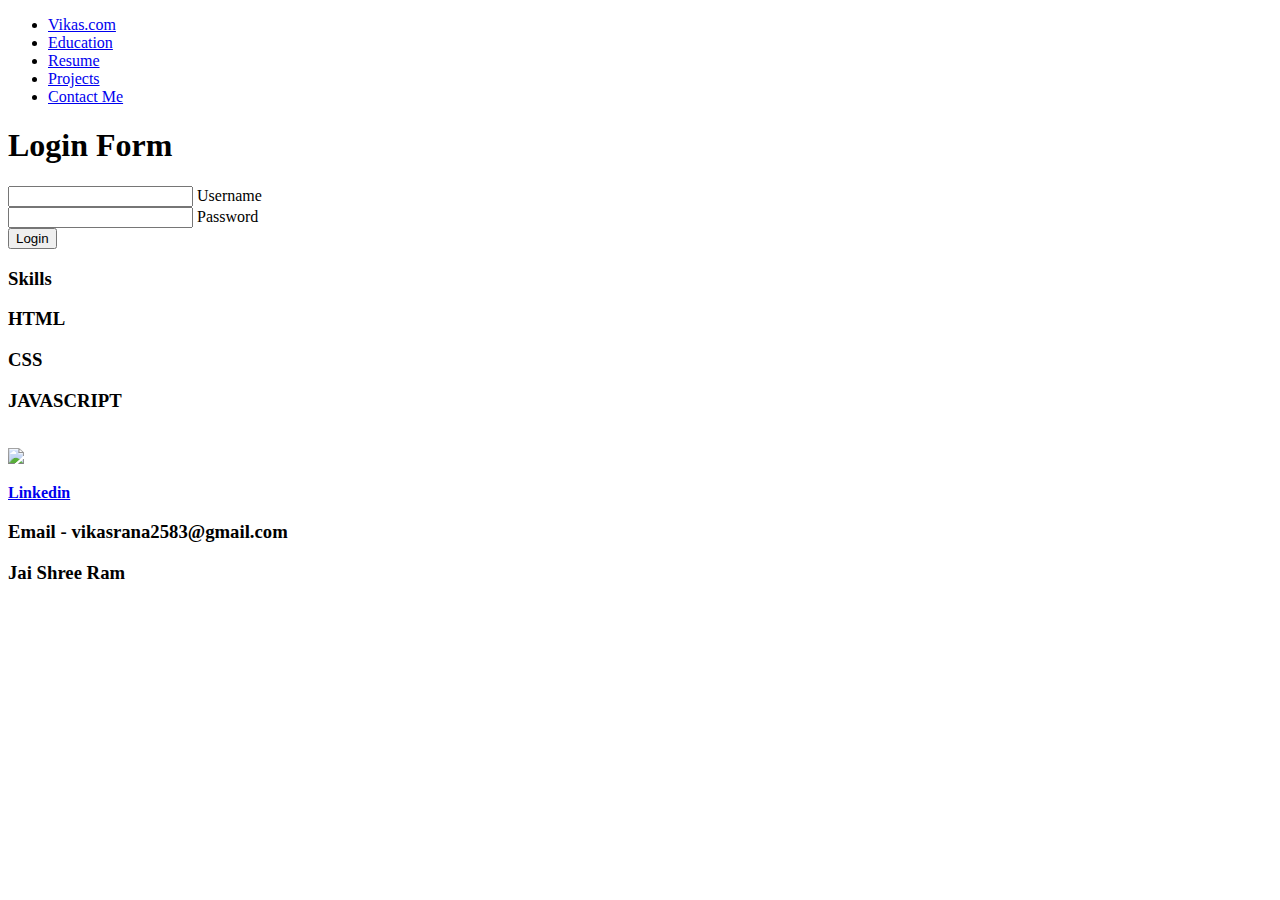
==== index.html @ bb1119e5 "Update and rename index.HTML to index.html" ====
<!DOCTYPE html>
<html lang="en">

<head>
    <meta charset="UTF-8">
    <meta name="viewport" content="width=device-width, initial-scale=1.0">
    <title>Vikas.in - Learning Everyday</title>
    <link rel="stylesheet" href="HP UPDATE.CSS">
</head>

<body>
    <nav>
        <ul class="navbar">
            <li><a href="#">Vikas.com</a></li>
            <li><a href="EDUCATION.HTML">Education</a></li>
            <li><a href="#">Resume</a></li>
            <li><a href="1. PROJECT.HTML">Projects</a></li>
            <li><a href="CONTACTME.HTML">Contact Me</a></li>
        </ul>
    </nav>

    <div class="main-div">
        <div class="box">
            <h1>Login Form</h1>
            <form method="" action="">
                <div class="inputbox">
                    <input type="text" name="username" autocomplete="off" required>
                    <label>Username</label>
                </div>
                <div class="inputbox">
                    <input type="password" name="password" autocomplete="off" required>
                    <label>Password</label>
                </div>
                <input id="login" type="submit" value="Login">
            </form>
        </div>
    </div>

    <section class="featured-projects">

        <div class="project">
            <h3>Skills</h3>

        </div>
        <div class="project">
            <h3>HTML</h3>

        </div>
        <div class="project">
            <h3>CSS</h3>

        </div>
        <div class="project">
            <h3>JAVASCRIPT</h3>

        </div>

    </section> <br>
    <div class="linkedin">

        <img src="icons8-linkedin-48.png">
        <p><b><a href="https://www.linkedin.com/in/vikas-rana-53a373256/">Linkedin</a></b></p>

    </div>

    <section class="about-me">
        <h3>Email - vikasrana2583@gmail.com</h3>
        <h3>Jai Shree Ram</h3>
    </section>
</body>

</html>
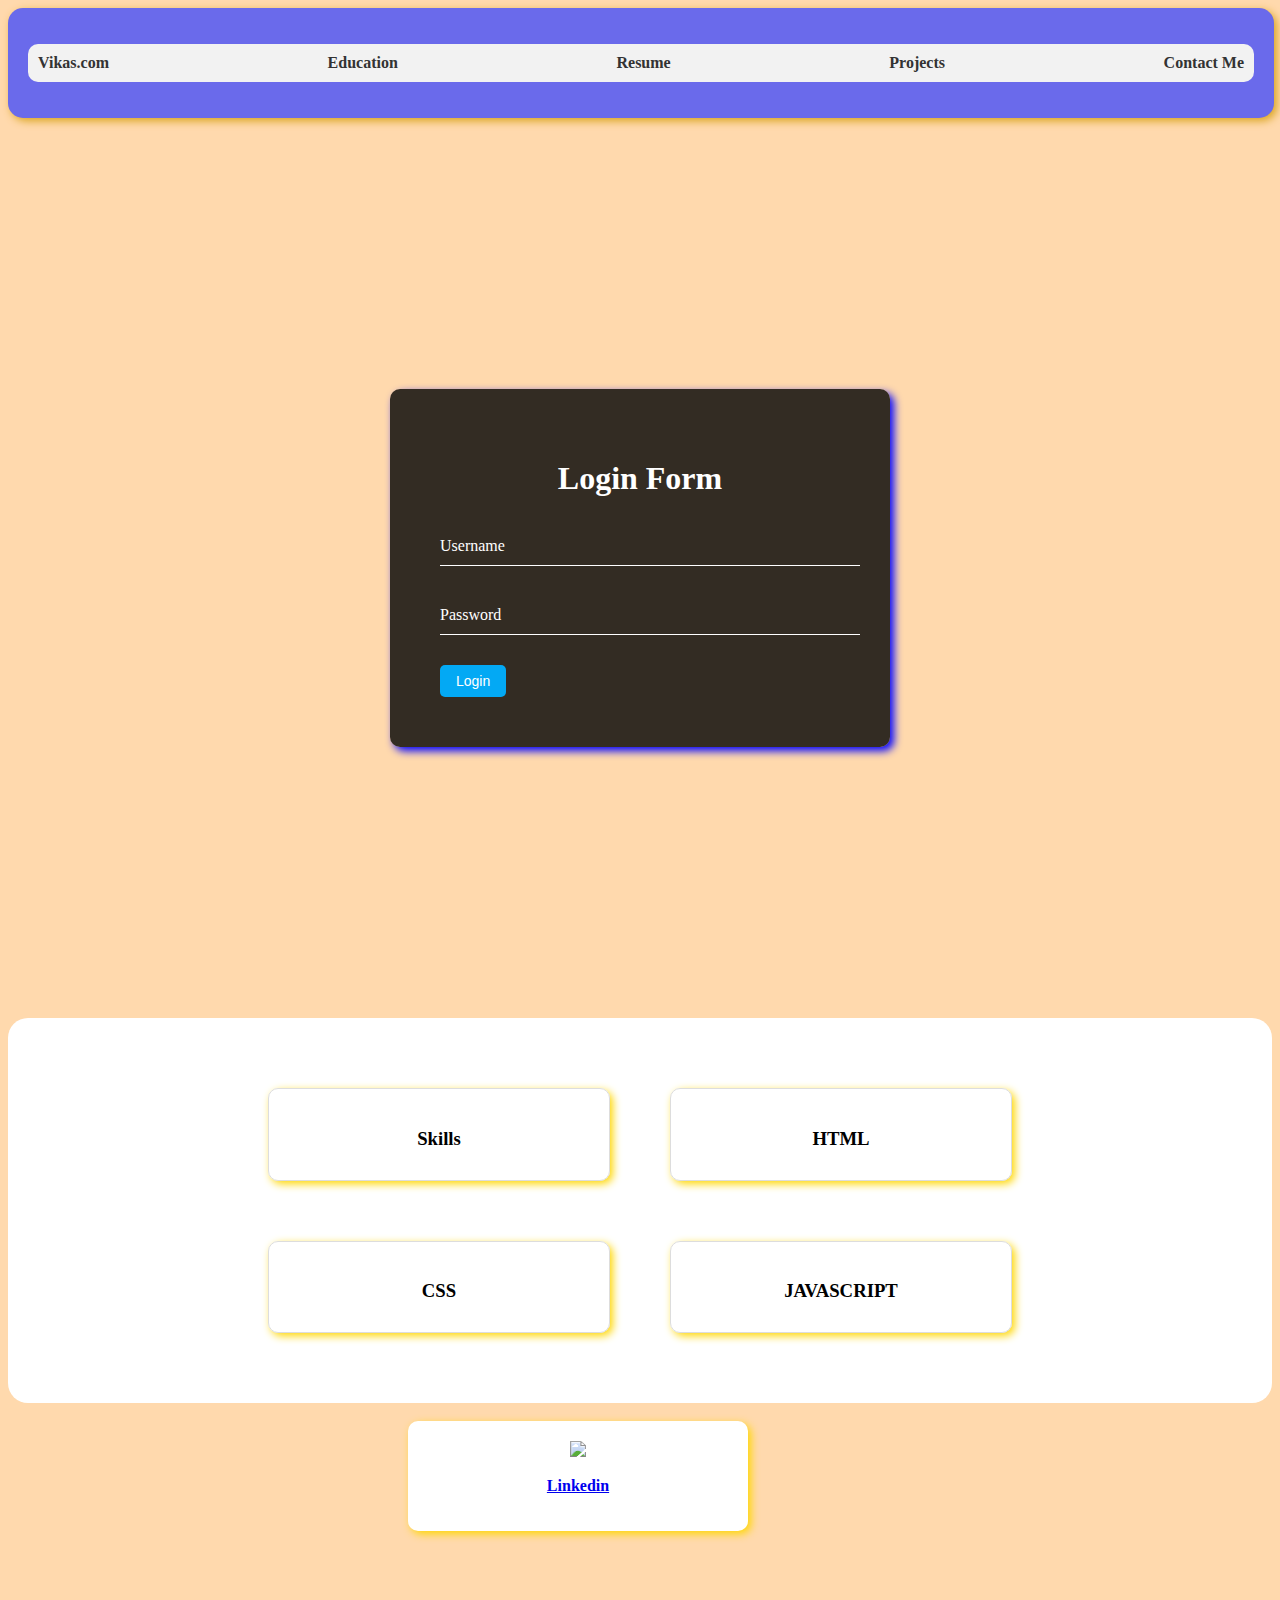
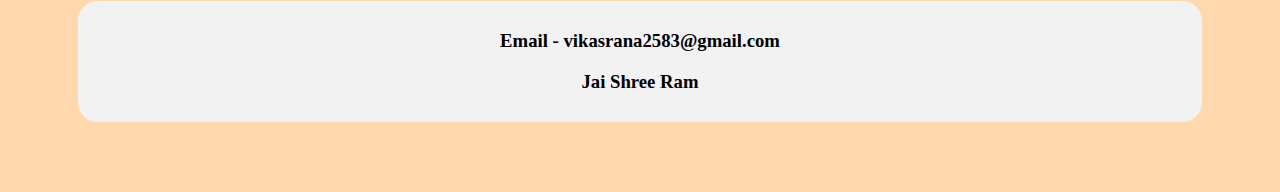
==== commit 71c5dd0a: "Update index.html" ====
--- a/index.html
+++ b/index.html
@@ -5,7 +5,7 @@
     <meta charset="UTF-8">
     <meta name="viewport" content="width=device-width, initial-scale=1.0">
     <title>Vikas.in - Learning Everyday</title>
-    <link rel="stylesheet" href="HP UPDATE.CSS">
+    <link rel="stylesheet" href="style.css">
 </head>
 
 <body>
--- a/style.css
+++ b/style.css
@@ -0,0 +1,243 @@
+body {
+    /* margin: 0; Remove default margin */
+    /* padding-top: 70px; Ensure content is below the fixed nav bar */
+    font-family: serif;
+    background-color: #ff880052;
+}
+
+nav {
+    border-radius: 15px;
+    /* margin-top: 10px; */
+    padding: 20px;
+    background-color: rgb(106, 106, 235);
+    font-family: serif;
+    box-shadow: 3px 3px 8px goldenrod;
+    /* position: fixed; */
+    width: 97%;
+    /* Use 100% width for full-width nav */
+    /* top: 0; Position at the top */
+}
+
+.navbar {
+    border-radius: 10px;
+    list-style: none;
+    display: flex;
+    justify-content: space-between;
+    align-items: center;
+    background-color: #f2f2f2;
+    padding: 10px;
+    /* margin: 0; /* Remove default margin */
+}
+
+*/ .navbar li {
+    margin: 0 10px;
+}
+
+.navbar a {
+    text-decoration: none;
+    color: #333;
+    font-weight: bold;
+}
+
+.navbar a:hover {
+    color: #ff8800;
+}
+
+/* Add styles for the content below the nav bar */
+.content {
+    margin-top: 90px;
+    /* Adjust this value as needed */
+    padding: 20px;
+}
+
+.main-div {
+    width: 100%;
+    height: 100vh;
+    position: relative;
+    display: flex;
+    justify-content: center;
+    align-items: center;
+
+}
+
+.box {
+    width: 400px;
+    padding: 50px;
+    background-color: rgba(0, 0, 0, 0.8);
+    border-radius: 10px;
+    box-shadow: 4px 4px 8px blue;
+}
+
+.box h1 {
+    margin-bottom: 30px;
+    color: white;
+    text-align: center;
+    text-transform: capitalize;
+}
+
+.box .inputbox {
+    position: relative;
+    padding: auto;
+}
+
+.box .inputbox input {
+    width: 100%;
+    padding: 10px;
+    font-size: 16px;
+    color: #fff;
+    letter-spacing: 1px;
+    margin-bottom: 30px;
+    border: none;
+    border-bottom: 1px solid #fff;
+    background: transparent;
+    outline: none;
+}
+
+.box .inputbox label {
+    position: absolute;
+    top: 0;
+    left: 0;
+    padding: 10px 0;
+    font-size: 16px;
+    color: #fff;
+    transition: 0.3s;
+    pointer-events: none;
+}
+
+.box .inputbox input:focus+label {
+    transform: translateY(-20px);
+    font-size: 12px;
+    color: #03a9f4;
+}
+
+.box input[type="submit"] {
+    background: transparent;
+    border: none;
+    outline: none;
+    color: #fff;
+    background: #03a9f4;
+    padding: 8px 16px;
+    border-radius: 5px;
+    font-size: 14px;
+}
+
+.box .inputbox input:focus~label,
+.box .inputbox input:valid~label {
+    top: -20px;
+    left: 0;
+    color: #03a9f4;
+    font-size: 12px;
+}
+
+.featured-projects {
+    padding: 50px;
+    background-color: #fff;
+    display: flex;
+    flex-wrap: wrap;
+    justify-content: center;
+    border-radius: 20px;
+}
+
+.project {
+    width: 300px;
+    margin: 20px;
+    padding: 20px;
+    border: 1px solid #ddd;
+    border-radius: 5px;
+    text-align: center;
+}
+
+/* ... Your existing CSS code ... */
+/* Featured Projects Section */
+.featured-projects {
+    /* ... Your existing styles ... */
+    display: flex;
+    justify-content: center;
+    align-items: center;
+    gap: 20px;
+}
+
+.project {
+    /* ... Your existing styles ... */
+    width: 300px;
+    padding: 20px;
+    border-radius: 10px;
+    text-align: center;
+    transition: transform 0.3s, box-shadow 0.3s, background-color 0.3s;
+    cursor: pointer;
+    box-shadow: 3px 3px 9px gold;
+}
+
+.project h3 {
+    /* ... Your existing styles ... */
+    margin-bottom: 10px;
+}
+
+.project p {
+    /* ... Your existing styles ... */
+}
+
+.project:hover {
+    transform: translateY(-5px);
+    box-shadow: 0 5px 15px rgba(0, 0, 0, 0.2);
+    background-color: #e0f2f1;
+    /* Add your desired background color here */
+}
+
+.project.project1 {
+    background-color: #d6d0cb;
+    /* Change to your preferred color */
+}
+
+.project.project2 {
+    background-color: #c5e1a5;
+    /* Change to your preferred color */
+}
+
+/* ... Your existing CSS code ... */
+/* About Me Section */
+.about-me {
+    margin: 70px;
+    padding: 10px;
+    background-color: #f2f2f2;
+    text-align: center;
+    transition: transform 0.3s, background-color 0.3s;
+    cursor: pointer;
+    border-radius: 20px;
+}
+
+.about-me h2 {
+    /* ... Your existing styles ... */
+    margin-bottom: 20px;
+}
+
+.about-me p {
+    /* ... Your existing styles ... */
+}
+
+.about-me:hover {
+    background-color: #a484eb;
+}
+
+#login {
+    text-align: center;
+}
+
+.linkedin {
+    margin-left: 400px;
+    width: 300px;
+    padding: 20px;
+    border-radius: 10px;
+    text-align: center;
+    transition: transform 0.3s, box-shadow 0.3s, background-color 0.3s;
+    cursor: pointer;
+    box-shadow: 3px 3px 9px gold;
+    margin-bottom: 20px;
+    background-color: white;
+}
+
+.linkedin:hover {
+    transform: translateY(-5px);
+    box-shadow: 0 5px 15px rgba(0, 0, 0, 0.2);
+    background-color: #e0f2f1;
+}
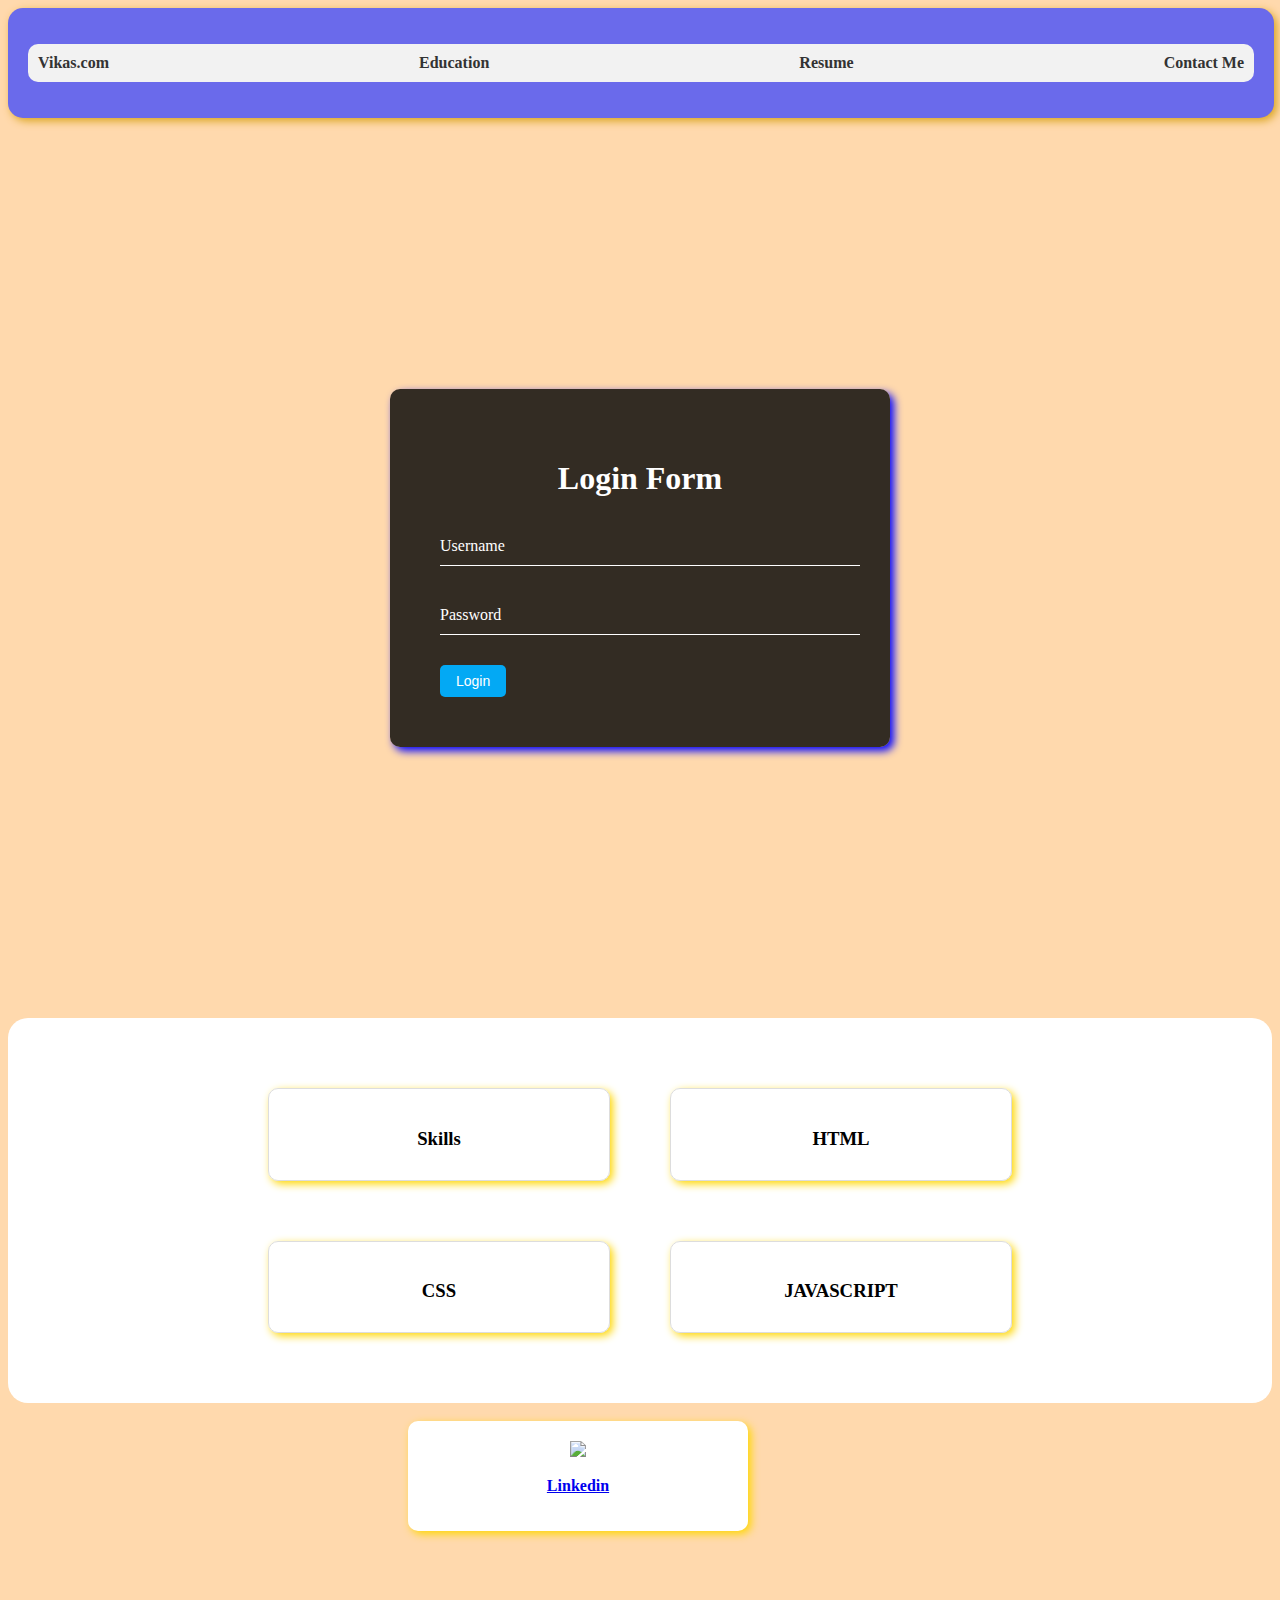
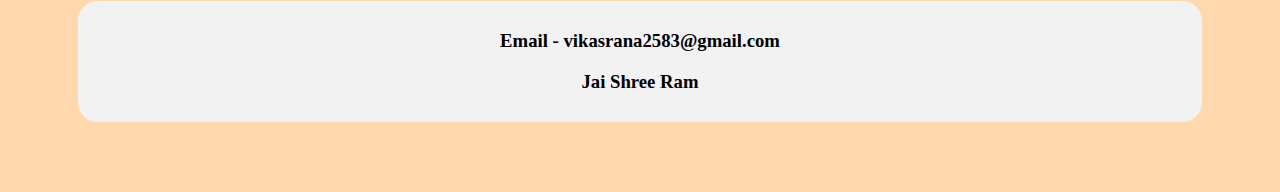
==== commit 88788c02: "Update index.html" ====
--- a/index.html
+++ b/index.html
@@ -12,10 +12,10 @@
     <nav>
         <ul class="navbar">
             <li><a href="#">Vikas.com</a></li>
-            <li><a href="EDUCATION.HTML">Education</a></li>
+            <li><a href="education.html">Education</a></li>
             <li><a href="#">Resume</a></li>
-            <li><a href="1. PROJECT.HTML">Projects</a></li>
-            <li><a href="CONTACTME.HTML">Contact Me</a></li>
+            <li><a href="project.html>Projects</a></li>
+            <li><a href="contactme.html">Contact Me</a></li>
         </ul>
     </nav>
 
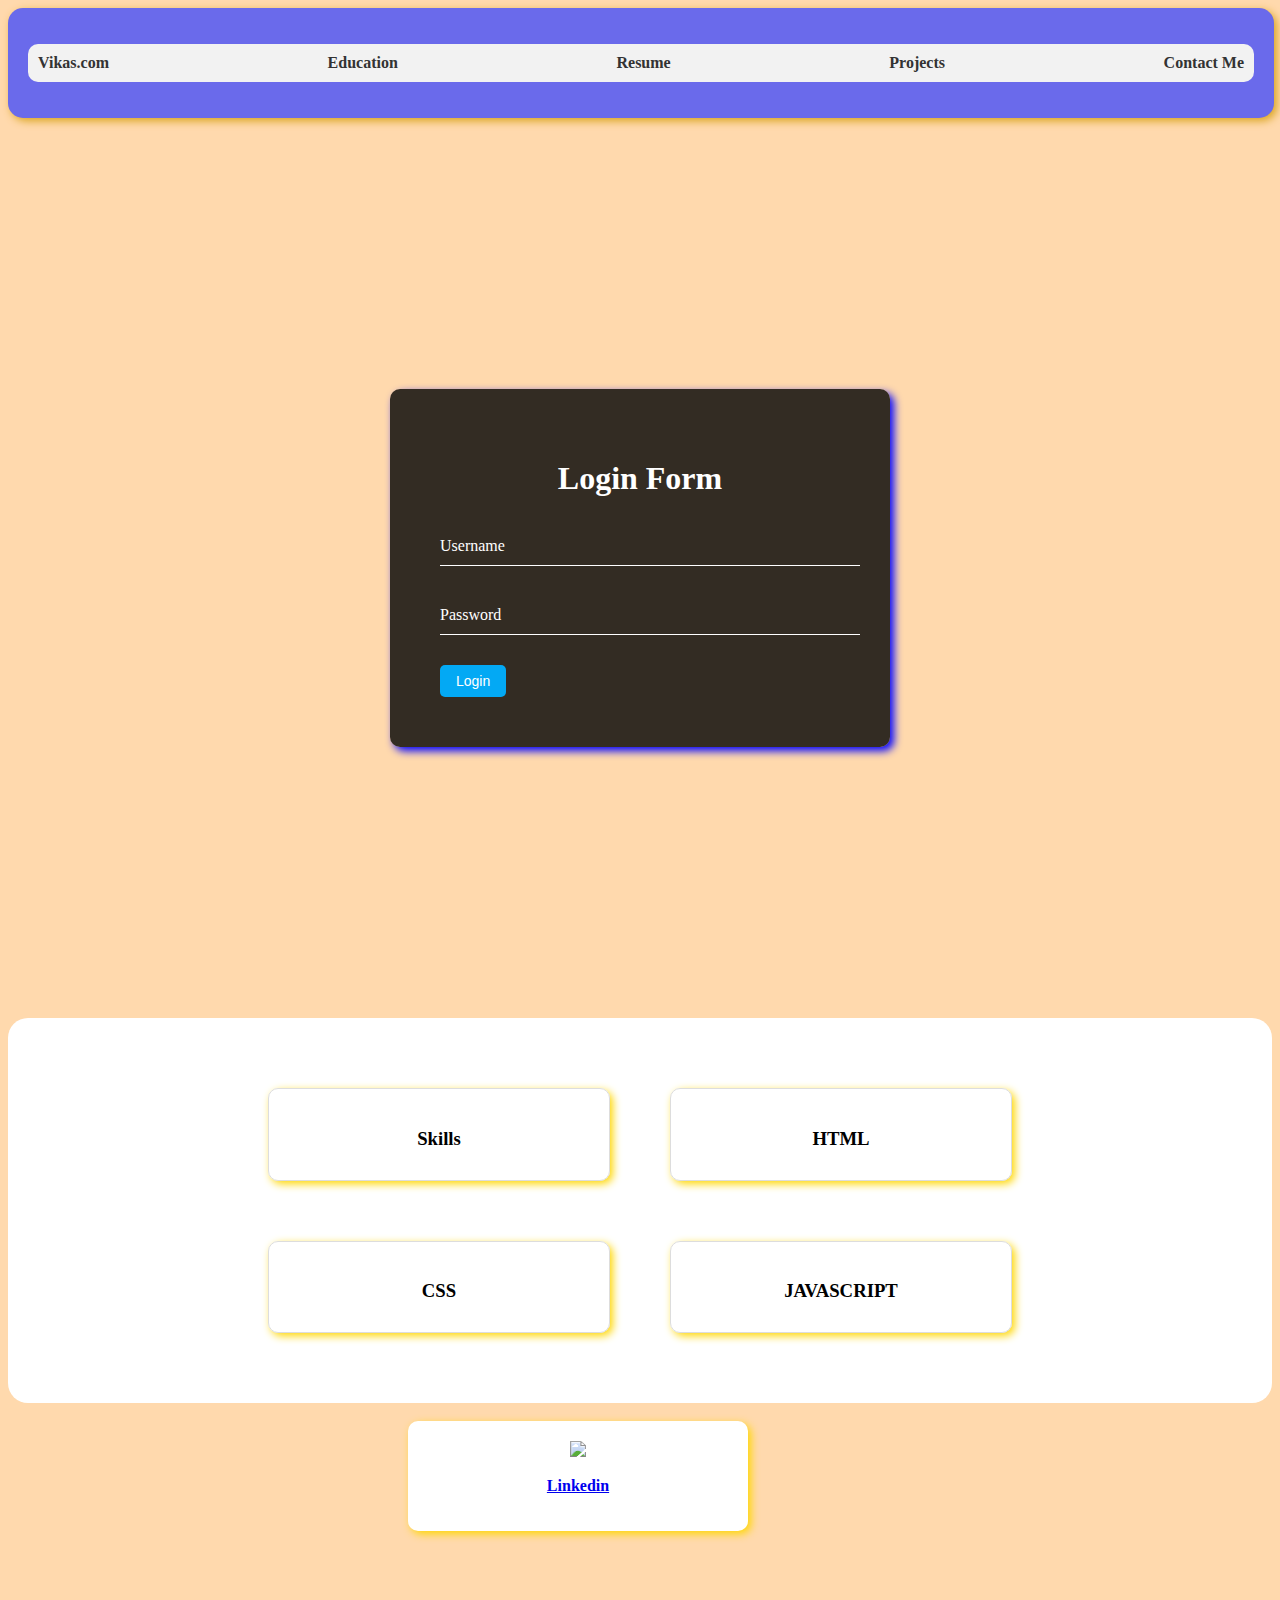
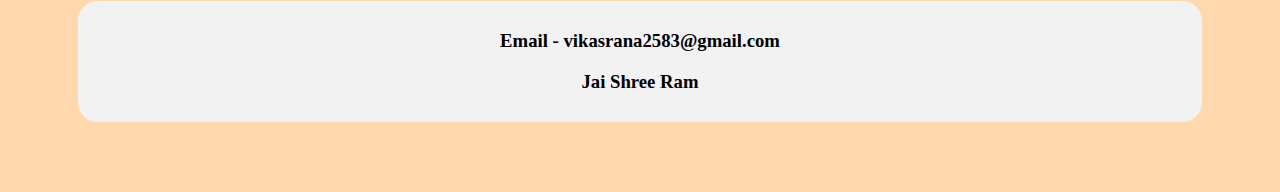
==== commit 8871f90a: "Update index.html" ====
--- a/index.html
+++ b/index.html
@@ -14,7 +14,7 @@
             <li><a href="#">Vikas.com</a></li>
             <li><a href="education.html">Education</a></li>
             <li><a href="#">Resume</a></li>
-            <li><a href="project.html>Projects</a></li>
+            <li><a href="project.html">Projects</a></li>
             <li><a href="contactme.html">Contact Me</a></li>
         </ul>
     </nav>
